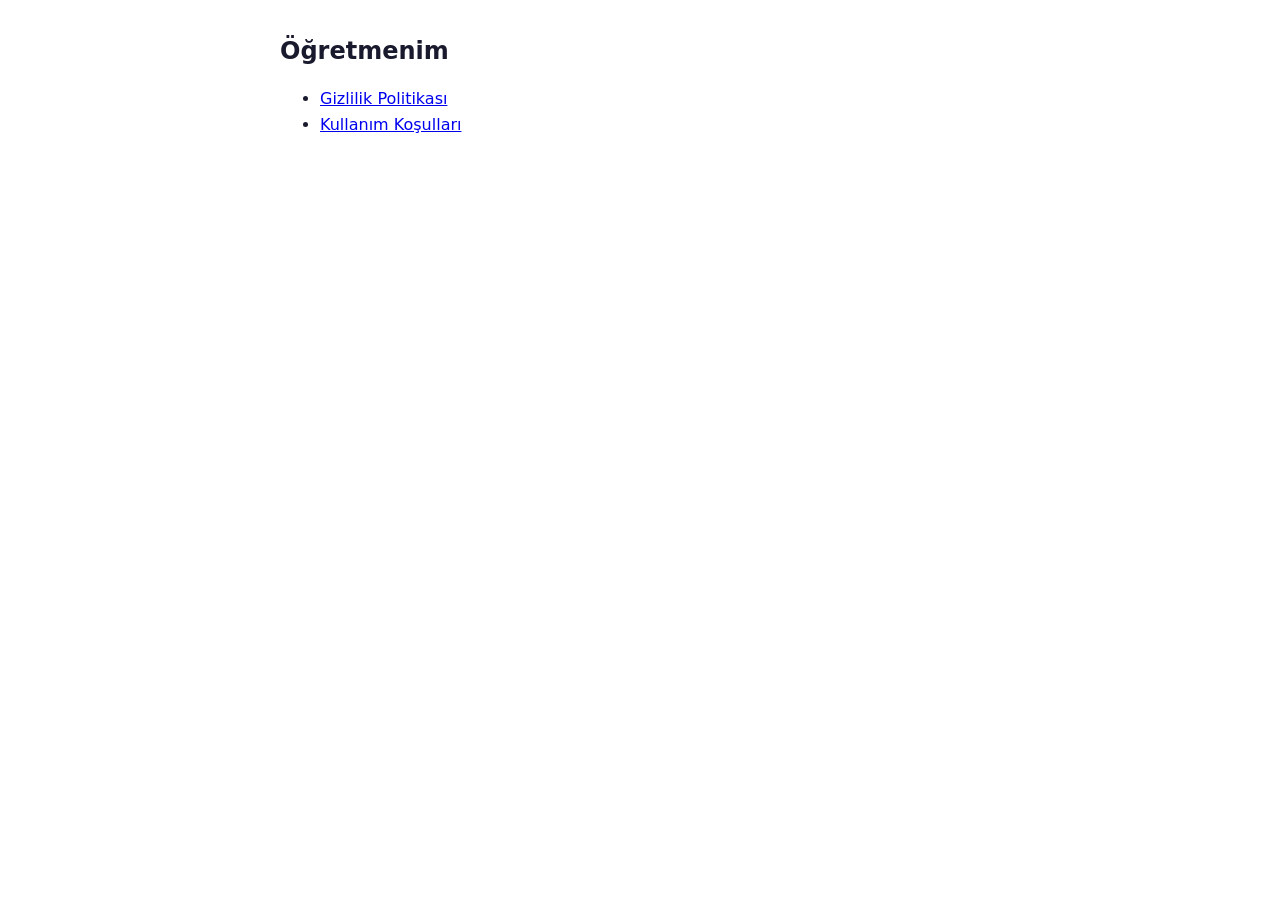
==== index.html @ 467d2b29 "Gizlilik politikası ve kullanım koşulları" ====
<!doctype html><html lang="tr"><head><meta charset="utf-8"><meta name="viewport" content="width=device-width,initial-scale=1"><title>Öğretmenim – Yasal</title><style>body{font-family:system-ui,sans-serif;max-width:720px;margin:2rem auto;padding:0 1rem;line-height:1.6;color:#1a1a2e}h1{font-size:1.5rem}h2{font-size:1.1rem;margin-top:1.5rem}</style></head><body>
<h1>Öğretmenim</h1><ul><li><a href="privacy.html">Gizlilik Politikası</a></li><li><a href="terms.html">Kullanım Koşulları</a></li></ul></body></html>
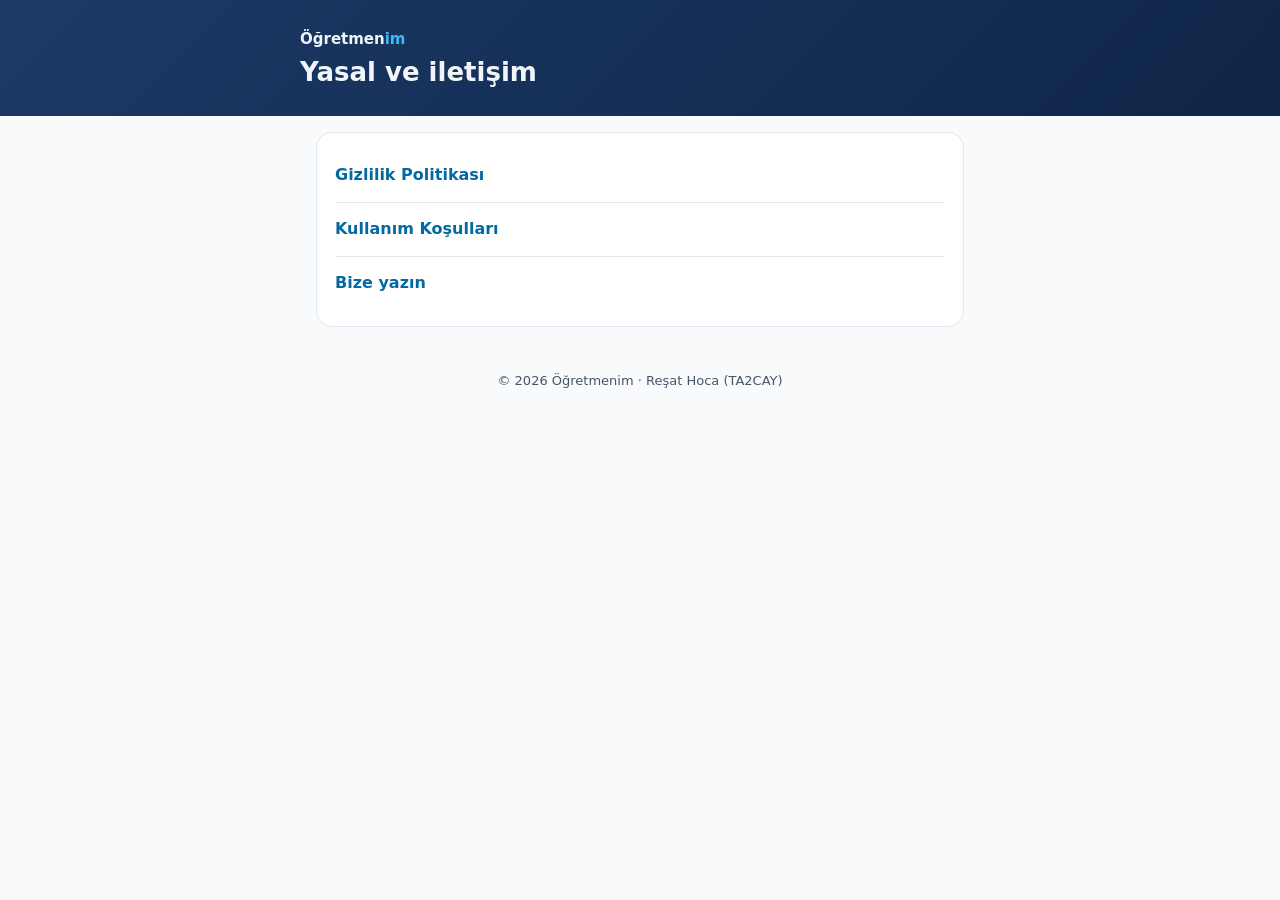
==== commit 30a0e56e: "Yeni tema, kısa metin, iletişim sayfası Co-Authored-By: Claude Sonnet 5.5 <noreply@anthropic.com>" ====
--- a/index.html
+++ b/index.html
@@ -1,2 +1,16 @@
-<!doctype html><html lang="tr"><head><meta charset="utf-8"><meta name="viewport" content="width=device-width,initial-scale=1"><title>Öğretmenim – Yasal</title><style>body{font-family:system-ui,sans-serif;max-width:720px;margin:2rem auto;padding:0 1rem;line-height:1.6;color:#1a1a2e}h1{font-size:1.5rem}h2{font-size:1.1rem;margin-top:1.5rem}</style></head><body>
-<h1>Öğretmenim</h1><ul><li><a href="privacy.html">Gizlilik Politikası</a></li><li><a href="terms.html">Kullanım Koşulları</a></li></ul></body></html>
+<!doctype html>
+<html lang="tr">
+<head>
+<meta charset="utf-8">
+<meta name="viewport" content="width=device-width,initial-scale=1">
+<title>Öğretmenim · Yasal ve iletişim</title>
+<link rel="stylesheet" href="style.css">
+</head>
+<body>
+<header><div class="wrap"><div class="brand">Öğretmen<span>im</span></div><h1>Yasal ve iletişim</h1></div></header>
+<main class="wrap">
+<div class="card rows"><a href="privacy.html">Gizlilik Politikası</a><a href="terms.html">Kullanım Koşulları</a><a href="contact.html">Bize yazın</a></div>
+</main>
+<footer>© 2026 Öğretmenim · Reşat Hoca (TA2CAY)</footer>
+</body>
+</html>
--- a/style.css
+++ b/style.css
@@ -0,0 +1,19 @@
+:root{--bg:#F8FAFC;--card:#FFFFFF;--line:#E2E8F0;--text:#0F172A;--muted:#475569;--accent:#0369A1}
+@media (prefers-color-scheme:dark){:root{--bg:#0B1120;--card:#111A2E;--line:#1E2A44;--text:#F1F5F9;--muted:#A8B6CC;--accent:#38BDF8}}
+*{box-sizing:border-box}
+body{margin:0;background:var(--bg);color:var(--text);font:16px/1.55 system-ui,-apple-system,Roboto,sans-serif}
+header{background:linear-gradient(135deg,#1B3A66,#0F2547);color:#F1F5F9;padding:28px 20px}
+.wrap{max-width:680px;margin:0 auto}
+.brand{font-size:15px;font-weight:800}.brand span{color:#38BDF8}
+h1{margin:6px 0 0;font-size:26px;line-height:1.2}
+.date{margin:6px 0 0;font-size:13px;color:#CBD5E1}
+main{padding:16px 16px 32px}
+section,.card{background:var(--card);border:1px solid var(--line);border-radius:16px;padding:16px 18px;margin:0 0 12px}
+h2{margin:0 0 6px;font-size:16px;color:var(--accent)}
+p{margin:0}p+p{margin-top:8px}
+ul{margin:0;padding-left:18px}li+li{margin-top:6px}
+a{color:var(--accent)}
+.button{display:block;text-align:center;background:#F59E0B;color:#1F1405;font-weight:800;font-size:17px;text-decoration:none;border-radius:16px;padding:16px;margin-top:14px}
+.rows a{display:block;padding:14px 0;font-weight:700;text-decoration:none}
+.rows a+a{border-top:1px solid var(--line)}
+footer{text-align:center;color:var(--muted);font-size:13px;padding:0 16px 28px}
